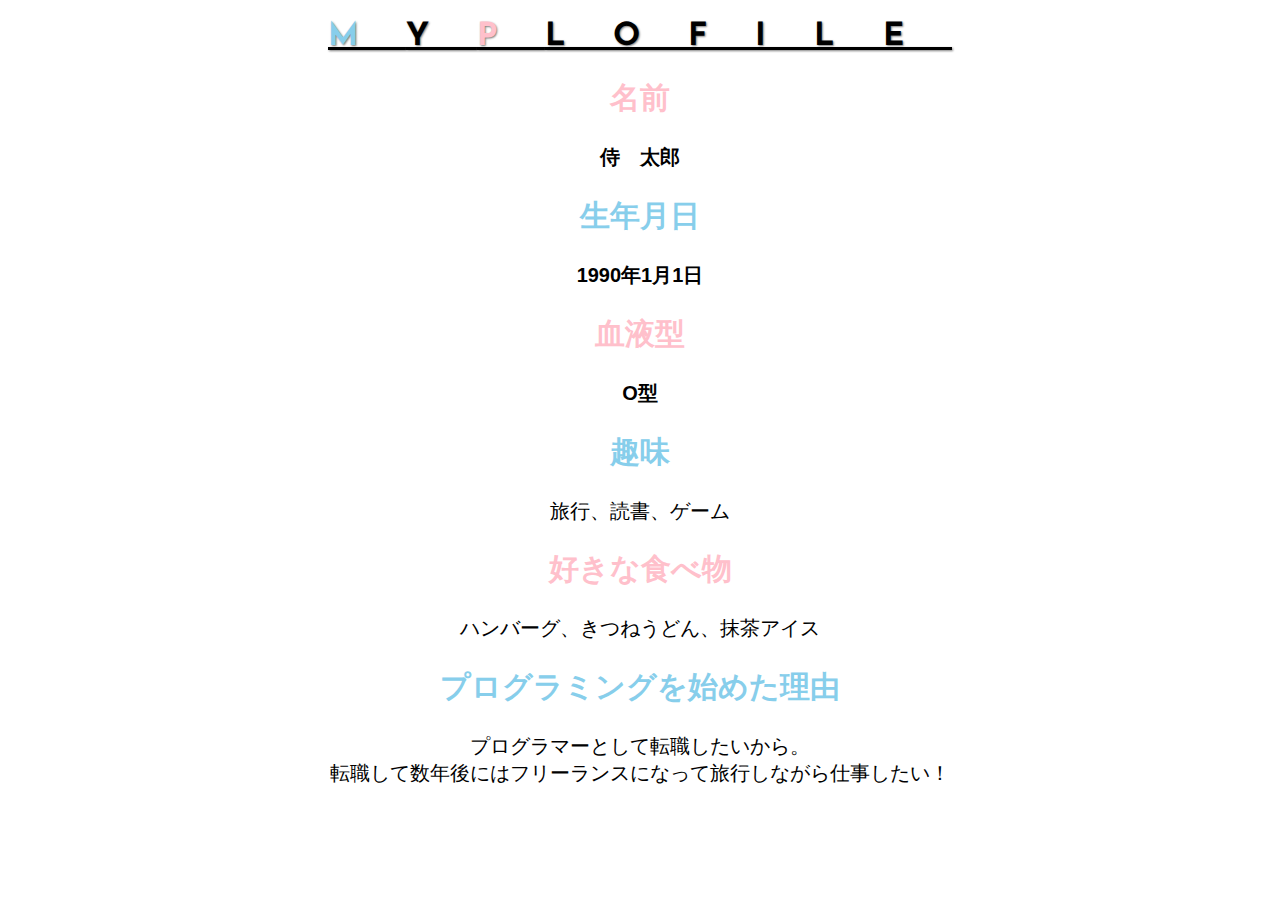
==== Kaddai_014/kaddai_014.html @ 8d7555ba "Kaddai_014をアップロードしました" ====
<!DOCTYPE html>
<html>
  <head>
    <title>14章課題</title>
    <meta name="decoration" content="このページは14章の課題です">
    <meta charset="utf-8">
    <link rel="stylesheet" href="style.css">

    <link rel="preconnect" href="https://fonts.googleapis.com">
    <link rel="preconnect" href="https://fonts.gstatic.com" crossorigin>
    <link href="https://fonts.googleapis.com/css2?family=Josefin+Sans:ital,wght@0,100..700;1,100..700&family=Noto+Sans+JP&display=swap" rel="stylesheet">
  </head>
  
  <body>
    <h1 id="google-fonts" class="decoration"><span style="color: skyblue;">M</span>Y<span style="color: rgb(265, 192, 203);">P</span>LOFILE</h1>
    <div id="parent">
      <h2 class="text-pink">名前</h2>
      
      <div id="child">

        <p>侍　太郎</p>
        <h2 class="text-blue">生年月日</h2>
        <p>1990年1月1日</p>
        <h2 class="text-pink">血液型</h2>
        <p>O型</p>

      </div>

    </div>

    <h2 class="text-blue">趣味</h2>
    <p>旅行、読書、ゲーム</p>
    <h2 class="text-pink">好きな食べ物</h2>
    <p>ハンバーグ、きつねうどん、抹茶アイス</p>
    <h2 class="text-blue">プログラミングを始めた理由</h2>
    <p>プログラマーとして転職したいから。
      <br>転職して数年後にはフリーランスになって旅行しながら仕事したい！
    </p>
  </body>
</html>
---- Kaddai_014/style.css ----
body {
  font-family: "Arial", "Meiryo", sans-serif;
  font-size: 20px;
  text-align: center;
}

#google-fonts {
  font-family: "Josefin Sans", sans-serif;
  font-optical-sizing: auto;
  font-weight: weight;
  font-style: normal;
  font-size: 2rem;
  letter-spacing: 1.5em;
  }

#parent div {
  font-weight: bold;
}

.text-pink {
  color: rgb(255, 192, 203);
}

.text-blue {
  color: skyblue;
}

.decoration {
  text-decoration: underline;
  text-shadow: 1px 1px 2px gray;
}
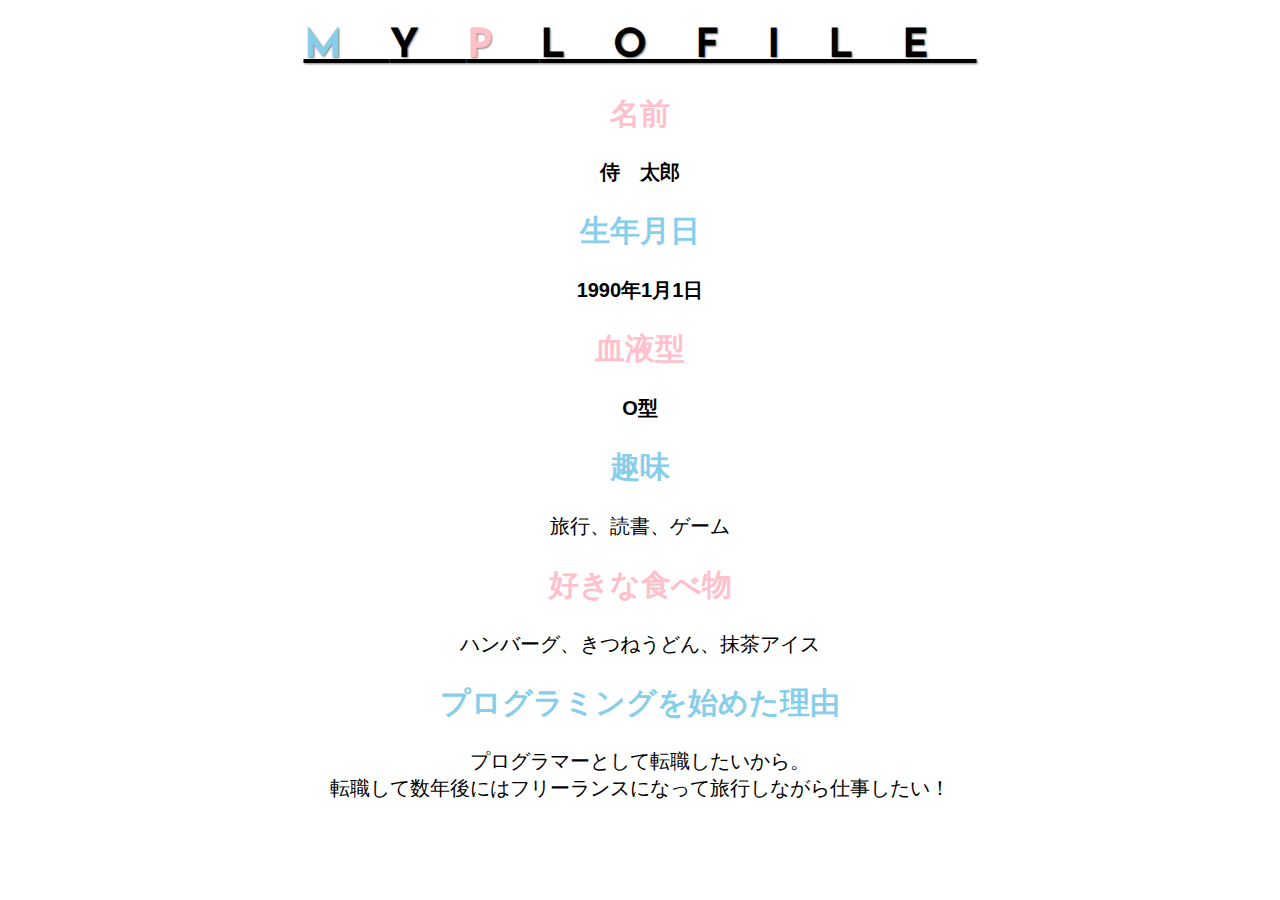
==== commit c6be1fc2: "kadai_014 再提出しました" ====
--- a/Kaddai_014/kaddai_014.html
+++ b/Kaddai_014/kaddai_014.html
@@ -1,5 +1,6 @@
 <!DOCTYPE html>
 <html>
+
   <head>
     <title>14章課題</title>
     <meta name="decoration" content="このページは14章の課題です">
--- a/Kaddai_014/style.css
+++ b/Kaddai_014/style.css
@@ -9,8 +9,8 @@
   font-optical-sizing: auto;
   font-weight: weight;
   font-style: normal;
-  font-size: 2rem;
-  letter-spacing: 1.5em;
+  font-size: 2em;
+  letter-spacing: 1.2em;
   }
 
 #parent div {
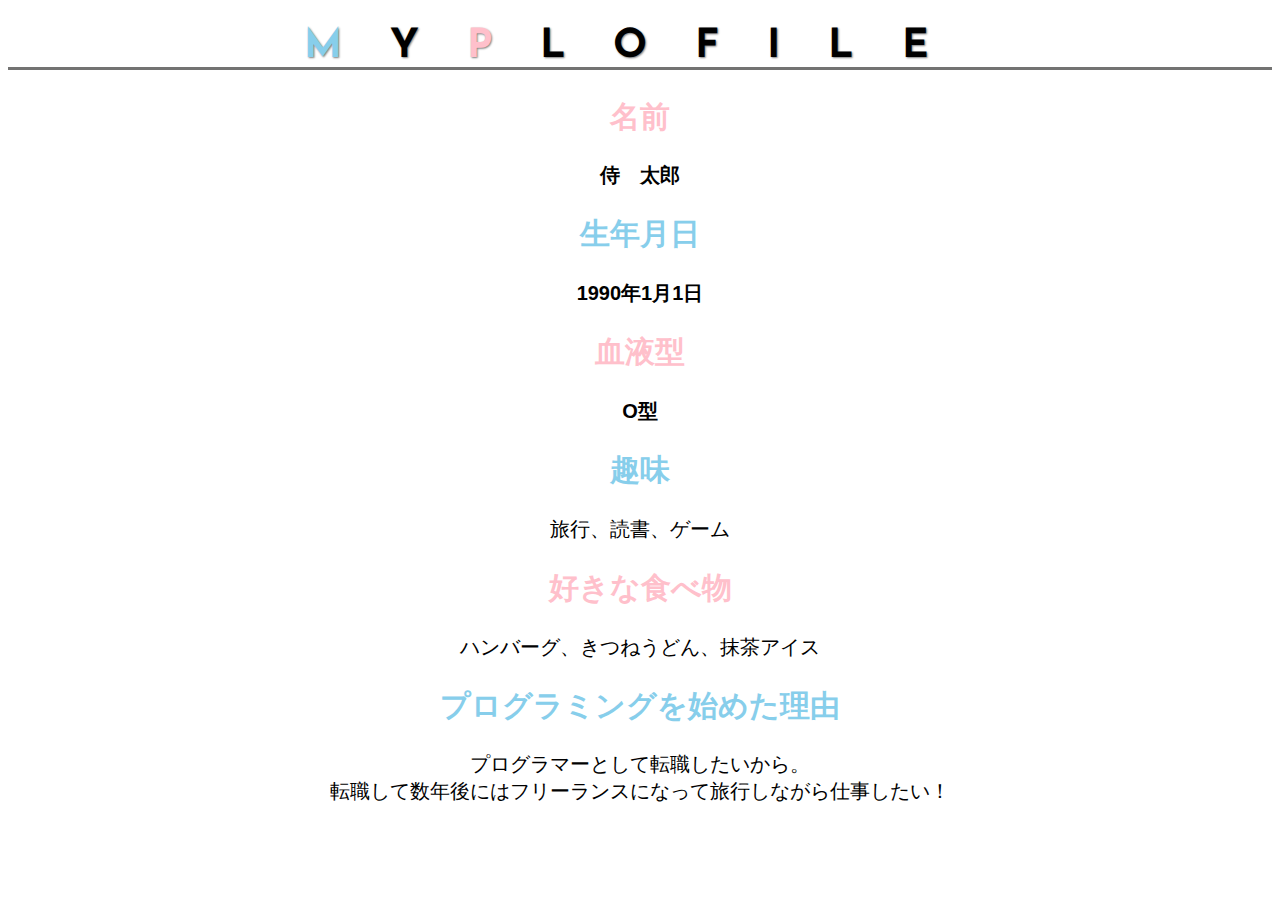
==== commit 6cc717b7: "kadai_014 再々提出いたします" ====
--- a/Kaddai_014/kaddai_014.html
+++ b/Kaddai_014/kaddai_014.html
@@ -13,18 +13,17 @@
   </head>
   
   <body>
+    <div id="parent">
     <h1 id="google-fonts" class="decoration"><span style="color: skyblue;">M</span>Y<span style="color: rgb(265, 192, 203);">P</span>LOFILE</h1>
-    <div id="parent">
+    
+    <div id="basic">
       <h2 class="text-pink">名前</h2>
       
-      <div id="child">
-
-        <p>侍　太郎</p>
+              <p>侍　太郎</p>
         <h2 class="text-blue">生年月日</h2>
         <p>1990年1月1日</p>
         <h2 class="text-pink">血液型</h2>
         <p>O型</p>
-
       </div>
 
     </div>
--- a/Kaddai_014/style.css
+++ b/Kaddai_014/style.css
@@ -1,6 +1,9 @@
+html {
+  font-size: 20px;
+}
+
 body {
   font-family: "Arial", "Meiryo", sans-serif;
-  font-size: 20px;
   text-align: center;
 }
 
@@ -9,8 +12,9 @@
   font-optical-sizing: auto;
   font-weight: weight;
   font-style: normal;
-  font-size: 2em;
+  font-size: 2rem;
   letter-spacing: 1.2em;
+  border-bottom: solid 3px rgb(115, 115, 114);
   }
 
 #parent div {
@@ -26,6 +30,6 @@
 }
 
 .decoration {
-  text-decoration: underline;
+  
   text-shadow: 1px 1px 2px gray;
 }
